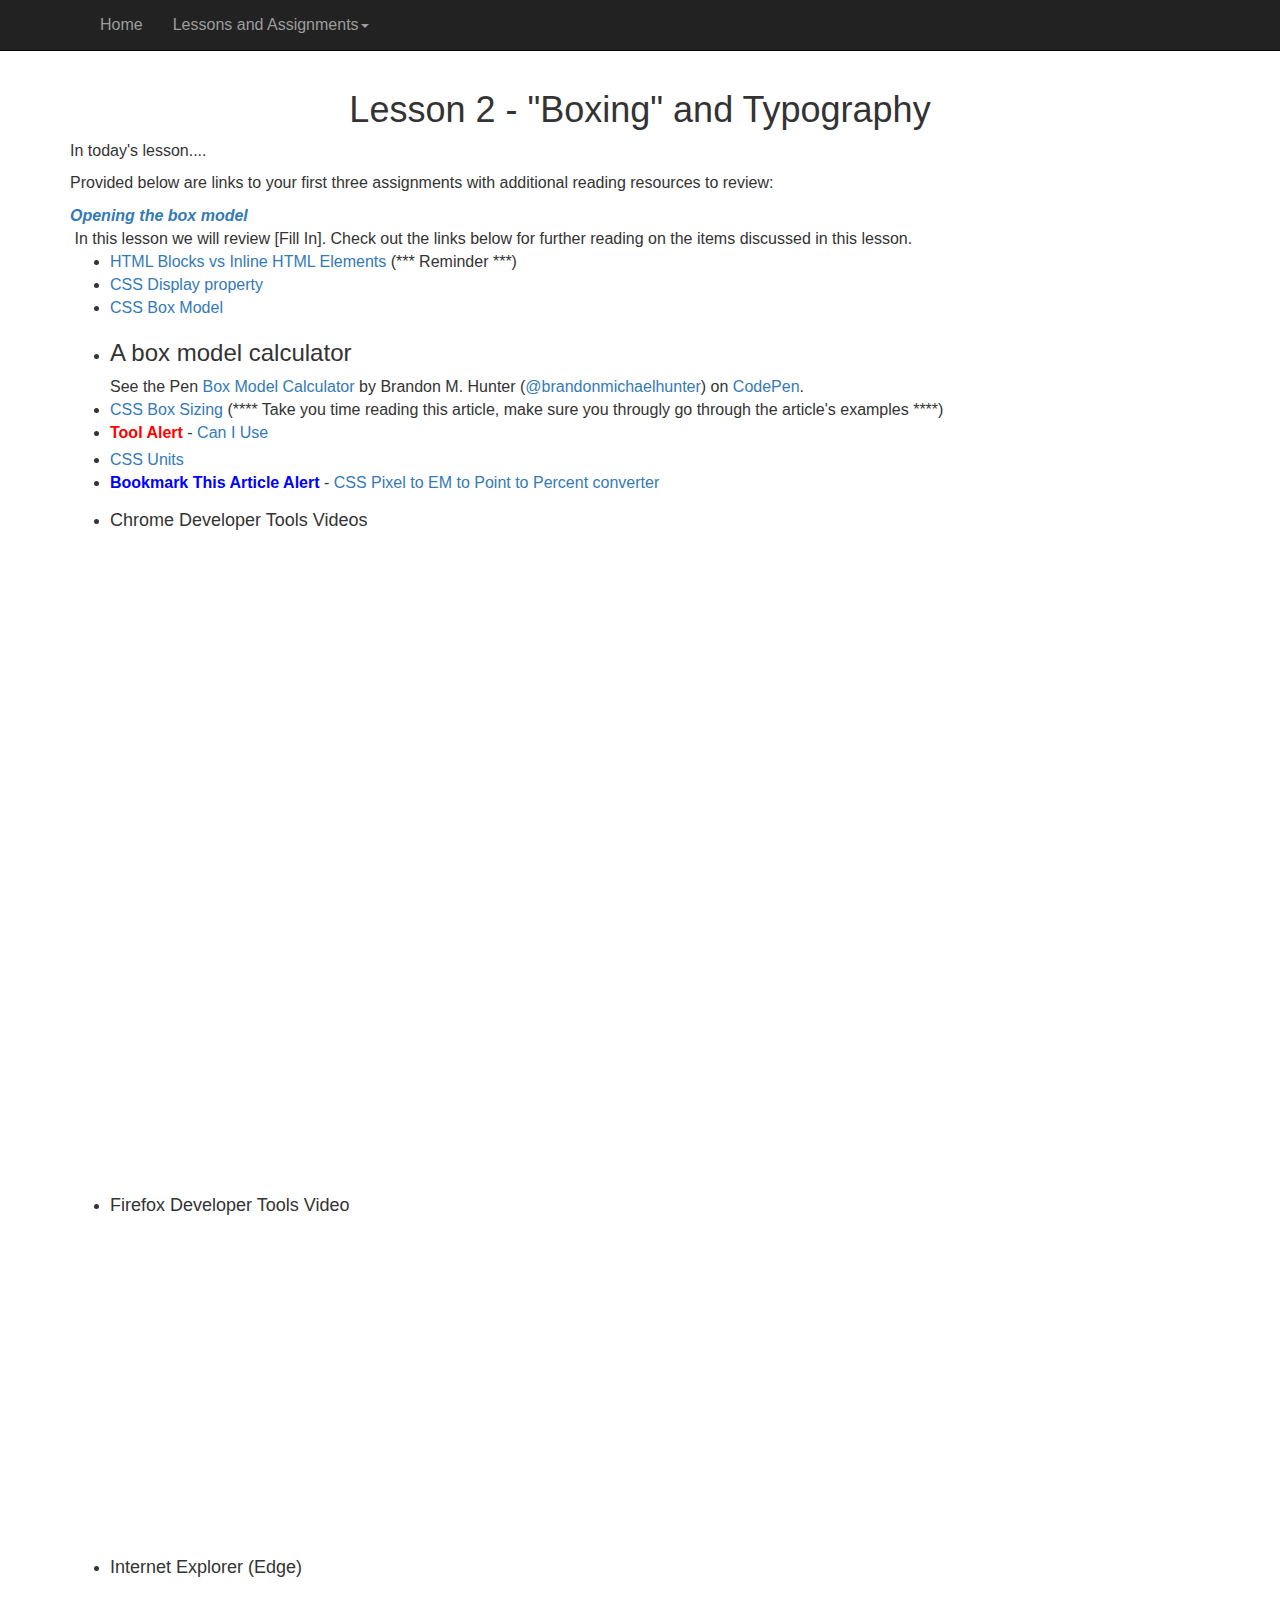
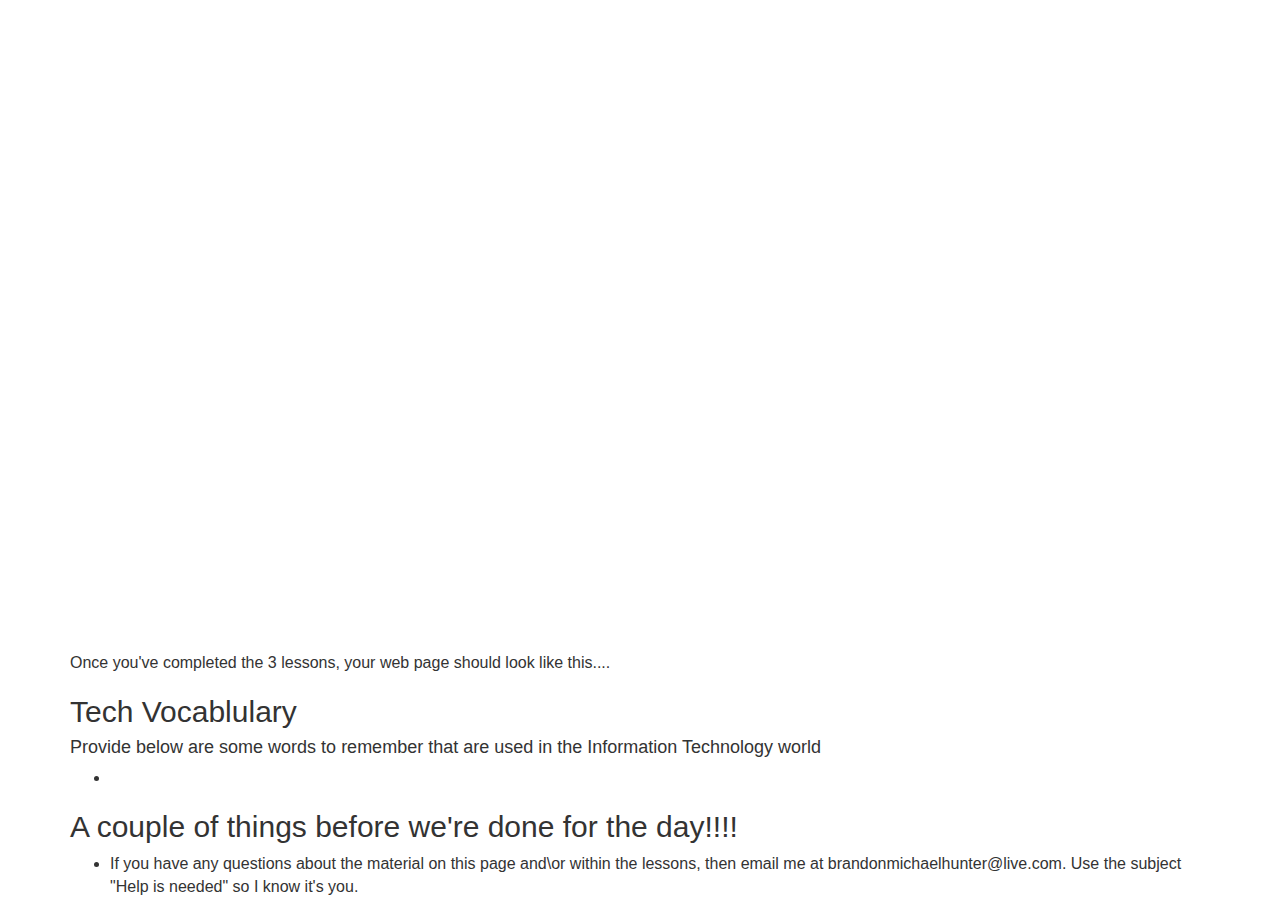
==== Lessons2.html @ 8e4b70f5 "Adding new project." ====
﻿<!DOCTYPE html>
<html lang="en">
<head>
    <meta charset="utf-8">
    <meta http-equiv="X-UA-Compatible" content="IE=edge">
    <meta name="viewport" content="width=device-width, initial-scale=1">
    <meta name="description" content="">
    <meta name="author" content="">
    <title>How to create a web page</title>
    <!-- Bootstrap Core CSS -->
    <link href="css/bootstrap.min.css" rel="stylesheet">
    <!-- Custom CSS -->
    <style>
        body {
            padding-top: 70px;
            font-size: 16px;
            /* Required padding for .navbar-fixed-top. Remove if using .navbar-static-top. Change if height of navigation changes. */
        }
    </style>
    <!-- HTML5 Shim and Respond.js IE8 support of HTML5 elements and media queries -->
    <!-- WARNING: Respond.js doesn't work if you view the page via file:// -->
    <!--[if lt IE 9]>
        <script src="https://oss.maxcdn.com/libs/html5shiv/3.7.0/html5shiv.js"></script>
        <script src="https://oss.maxcdn.com/libs/respond.js/1.4.2/respond.min.js"></script>
    <![endif]-->
</head>
<body>
    <!-- Navigation -->
    <nav class="navbar navbar-inverse navbar-fixed-top" role="navigation">
        <div class="container">
            <!-- Brand and toggle get grouped for better mobile display -->
            <div class="navbar-header">
                <button type="button" class="navbar-toggle" data-toggle="collapse" data-target="#bs-example-navbar-collapse-1">
                    <span class="sr-only">Toggle navigation</span>
                    <span class="icon-bar"></span>
                    <span class="icon-bar"></span>
                    <span class="icon-bar"></span>
                </button>
                <a class="navbar-brand" href="#"></a>
            </div>
            <!-- Collect the nav links, forms, and other content for toggling -->
            <div class="collapse navbar-collapse" id="bs-example-navbar-collapse-1">
                <ul class="nav navbar-nav">
                    <li><a href="index.html">Home</a></li>

                    <li class="dropdown">
                        <a href="#" class="dropdown-toggle" data-toggle="dropdown" role="button" aria-haspopup="true" aria-expanded="true">Lessons and Assignments<span class="caret"></span></a>
                        <ul class="dropdown-menu">
                            <li><a href="Lessons.html">Lessons Index</a></li>
                            <li><a href="Lessons1.html">Lesson 1 - A change in direction</a></li>
                            <li><a href="Lessons2.html">Lesson 2 - "Boxing" and Typography</a></li>

                        </ul>
                    </li>
                </ul>
            </div>
            <!-- /.navbar-collapse -->
        </div>
        <!-- /.container -->
    </nav>
    <!-- Page Content -->
    <div class="container">
        <div class="row">
            <div class="col-lg-12">
                <p>
                    <h1 class="text-center">Lesson 2 - "Boxing" and Typography</h1>
                <p>
                    In today's lesson....
                </p>











                <p>
                    Provided below are links to your first three assignments with additional reading resources to review:
                    <dl>
                        <dt><a href="http://learn.shayhowe.com/html-css/opening-the-box-model/"><i>Opening the box model</i></a></dt>
                        <dd>
                            &nbsp;In this lesson we will review [Fill In]. Check out the links below for further reading on the items discussed
                            in this lesson.
                            <ul>
                                <li><a href="https://www.w3schools.com/html/html_blocks.asp">HTML Blocks vs Inline HTML Elements</a> (*** Reminder ***)</li>
                                <li><a href="https://css-tricks.com/almanac/properties/d/display/">CSS Display property</a></li>
                                <li><a href="https://www.w3schools.com/css/css_boxmodel.asp">CSS Box Model</a></li>
                                <li>
                                    <h3>A box model calculator</h3>
                                    <div data-height="300" data-theme-id="23262" data-slug-hash="pwdmjm" data-default-tab="html,result" data-user="brandonmichaelhunter" data-embed-version="2" data-pen-title="Box Model Calculator" class="codepen">See the Pen <a href="https://codepen.io/brandonmichaelhunter/pen/pwdmjm/">Box Model Calculator</a> by Brandon M. Hunter (<a href="https://codepen.io/brandonmichaelhunter">@brandonmichaelhunter</a>) on <a href="https://codepen.io">CodePen</a>.</div>
                                    <script async src="https://production-assets.codepen.io/assets/embed/ei.js"></script>
                                </li>
                                <li><a href="https://css-tricks.com/box-sizing/">CSS Box Sizing</a> (**** Take you time reading this article, make sure you througly go through the article's examples ****)</li>
                                <li><label style="color:red;font-weight:bold">Tool Alert</label> - <a href="http://caniuse.com/">Can I Use</a></li>
                                <li><a href="https://www.w3schools.com/cssref/css_units.asp">CSS Units</a></li>
                                <li><label style="color:blue">Bookmark This Article Alert</label> - <a href="https://webigniter.wordpress.com/2011/06/13/css-px-to-em-to-pt-to-percent-converter/">CSS Pixel to EM to Point to Percent converter</a></li>
                                <li>
                                    <h4>Chrome Developer Tools Videos</h4>
                                    <div><iframe width="560" height="315" src="https://www.youtube.com/embed/nOEw9iiopwI?ecver=1" frameborder="0" allowfullscreen></iframe></div>
                                    <div>
                                        <iframe width="560" height="315" src="https://www.youtube.com/embed/UURZFzk92bU?ecver=1" frameborder="0" allowfullscreen></iframe>
                                    </div>
                                    
                                </li>
                                <li>
                                    <h4>Firefox Developer Tools Video</h4>
                                    <div><iframe width="560" height="315" src="https://www.youtube.com/embed/Y7eg0rEIxSY?ecver=1" frameborder="0" allowfullscreen></iframe></div>
                                </li>
                                <li>
                                    <h4>Internet Explorer (Edge)</h4>
                                    <div><iframe width="560" height="315" src="https://www.youtube.com/embed/V-fFUNyQ1GA?ecver=1" frameborder="0" allowfullscreen></iframe></div>
                                    <div><iframe width="560" height="315" src="https://www.youtube.com/embed/nsia7XPM1IM?ecver=1" frameborder="0" allowfullscreen></iframe></div>
                                </li>
                            </ul>


                        </dd>

                    </dl>
                </p>

                <p>
                    Once you've completed the 3 lessons, your web page should look like this....
                    <div>
                        <!--<img src="images/Lessons1_3.png" class="img-rounded img-responsive" />-->
                    </div>
                </p>
                <p>
                    <h2>Tech Vocablulary</h2>
                    <h4>Provide below are some words to remember that are used in the Information Technology world</h4>
                    <ul>
                        <li></li>
                    </ul>
                </p>

                <p>
                    <h2>A couple of things before we're done for the day!!!!</h2>
                    <ul>
                        <li>If you have any questions about the material on this page and\or within the lessons, then email me at brandonmichaelhunter@live.com. Use the subject "Help is needed" so I know it's you.</li>
                    </ul>
                    <div></div>

                </p>
            </div>

        </div>



        <!-- /.row -->
    </div>
    <!-- /.container -->
    <!-- jQuery Version 1.11.1 -->
    <script src="js/jquery.js"></script>
    <!-- Bootstrap Core JavaScript -->
    <script src="js/bootstrap.min.js"></script>
</body>
</html>
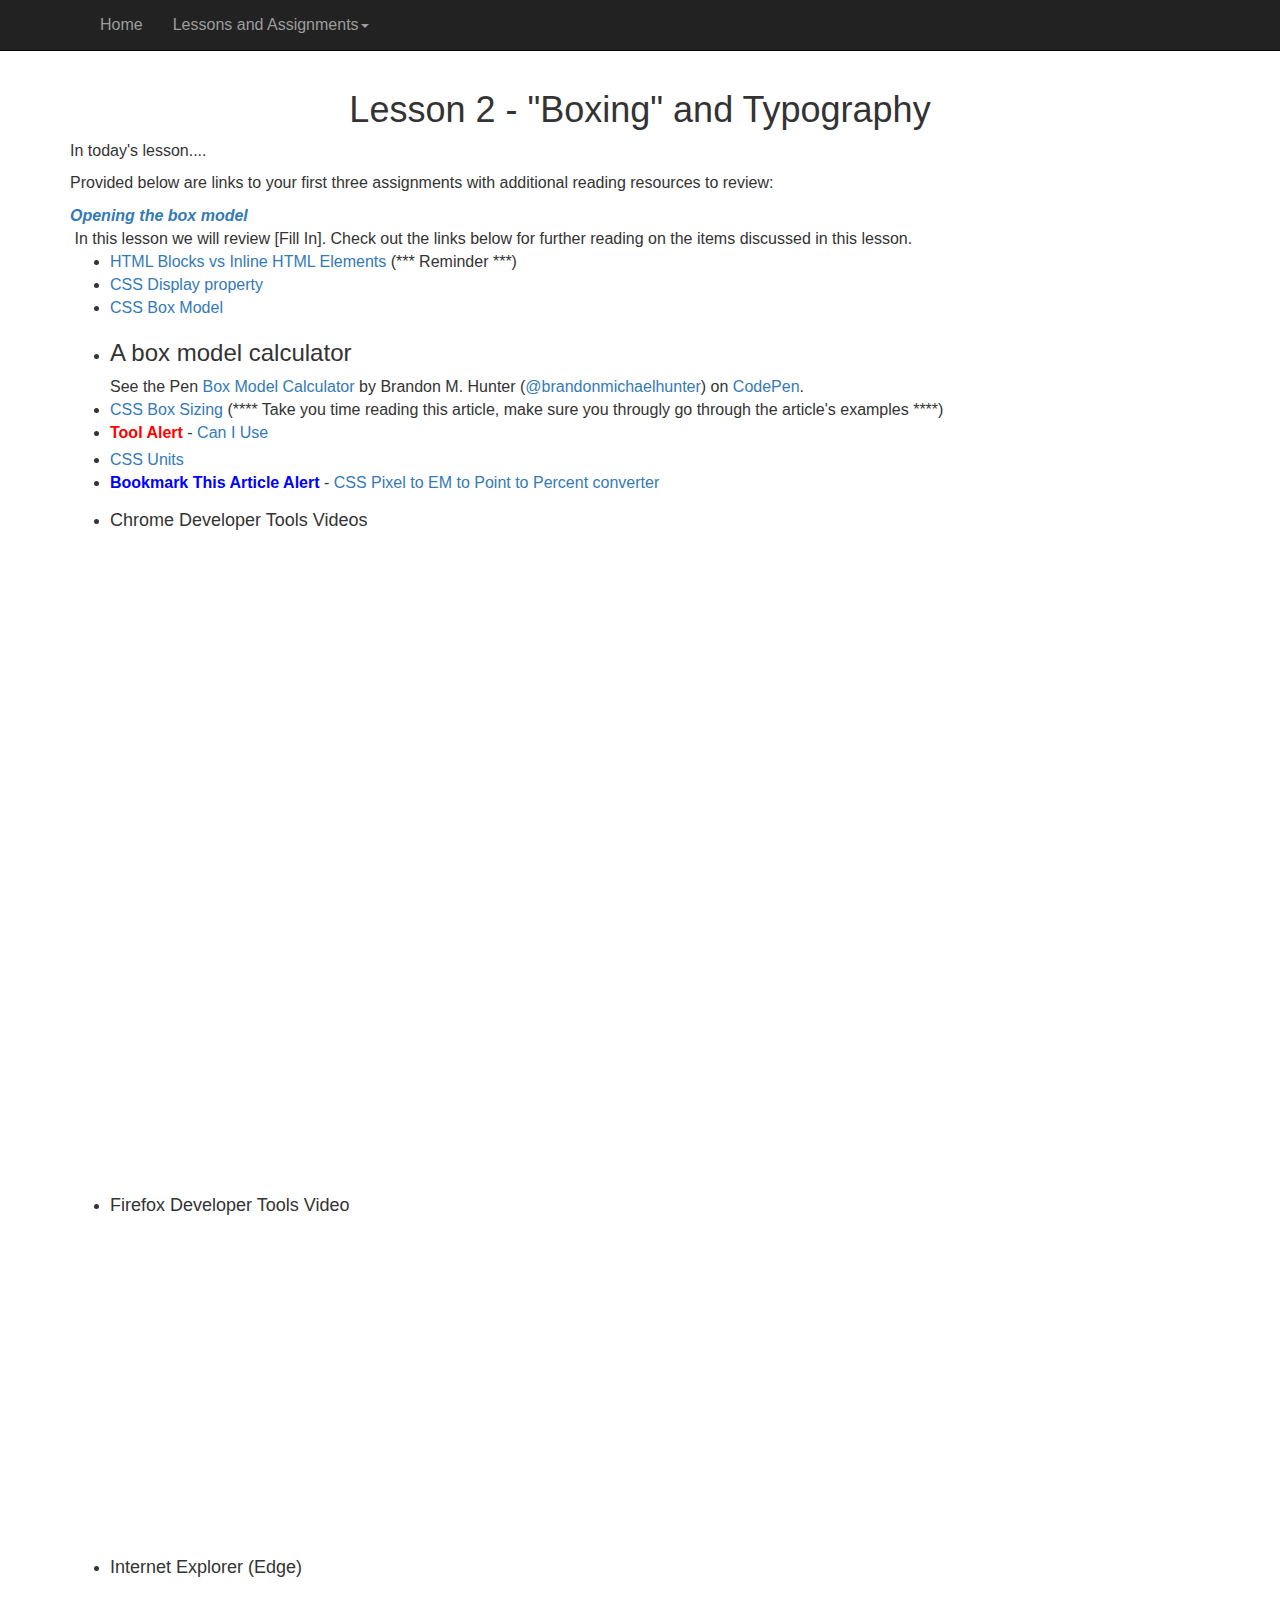
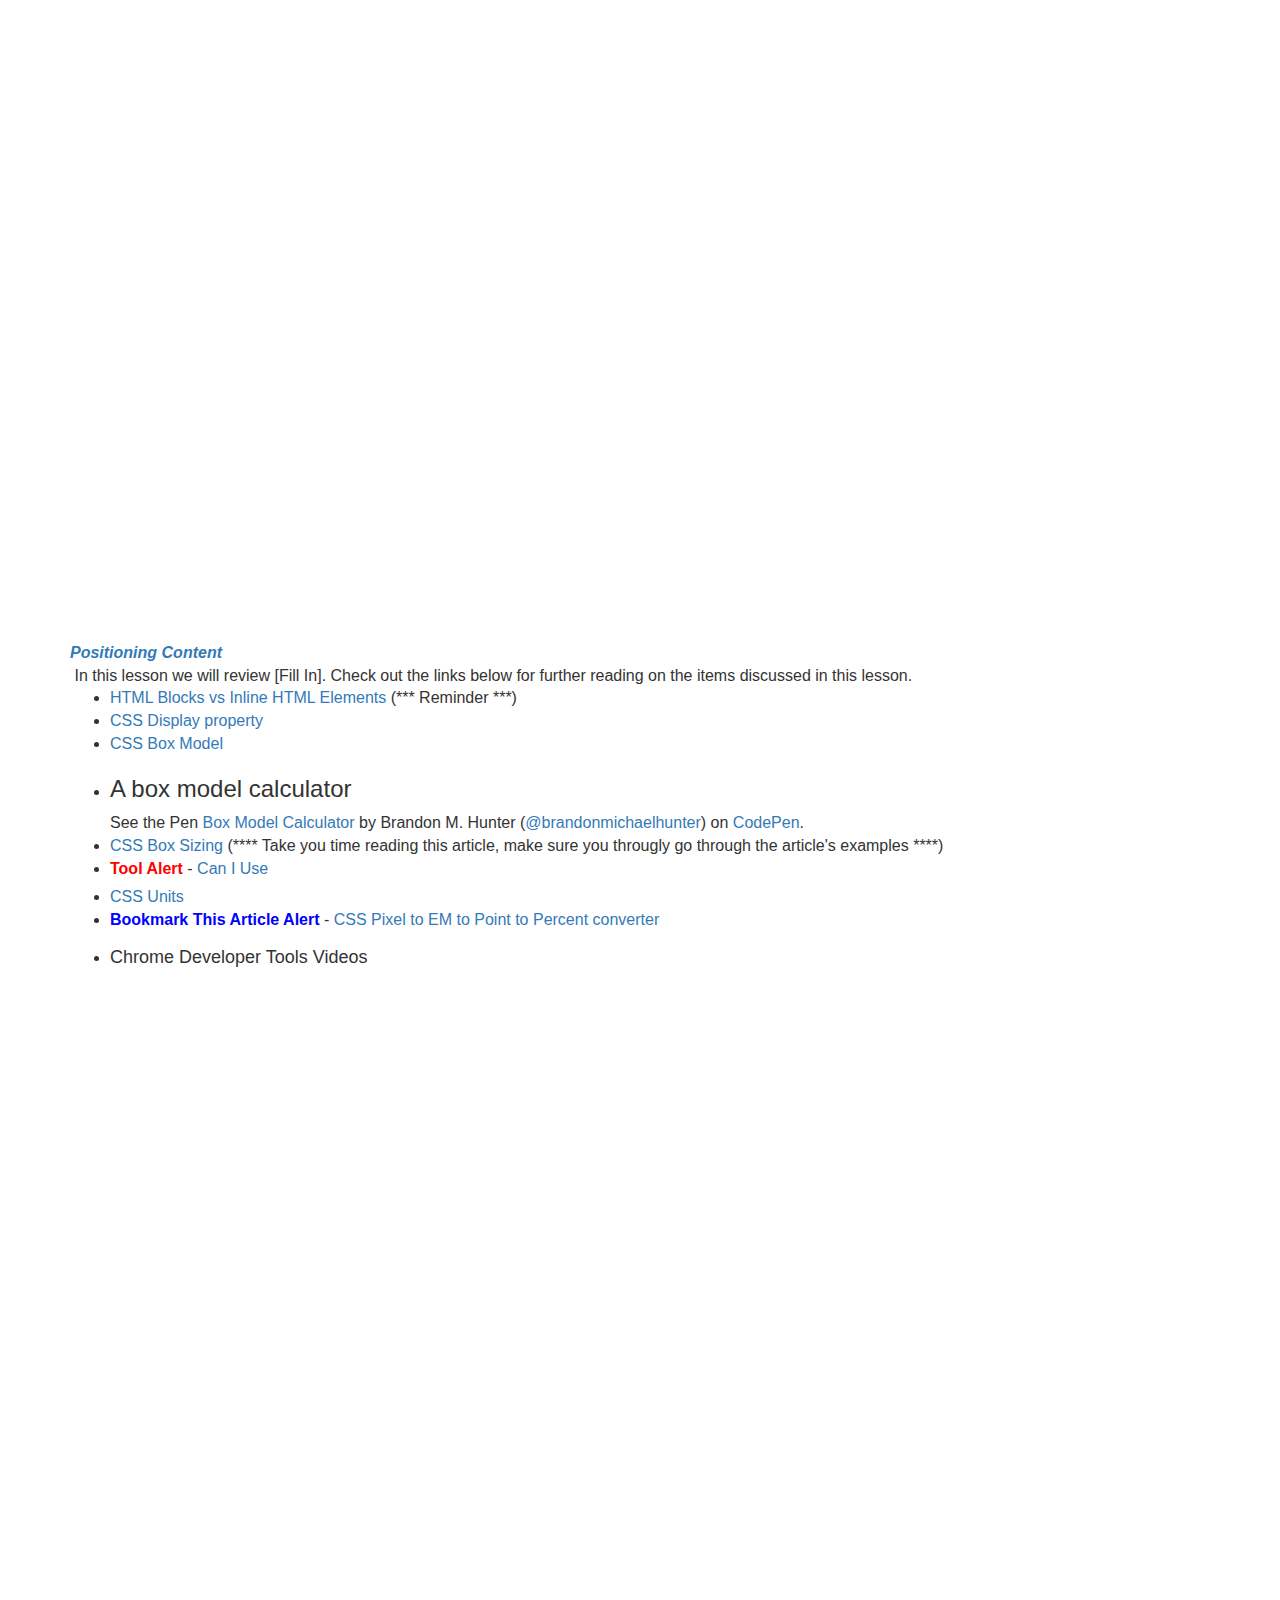
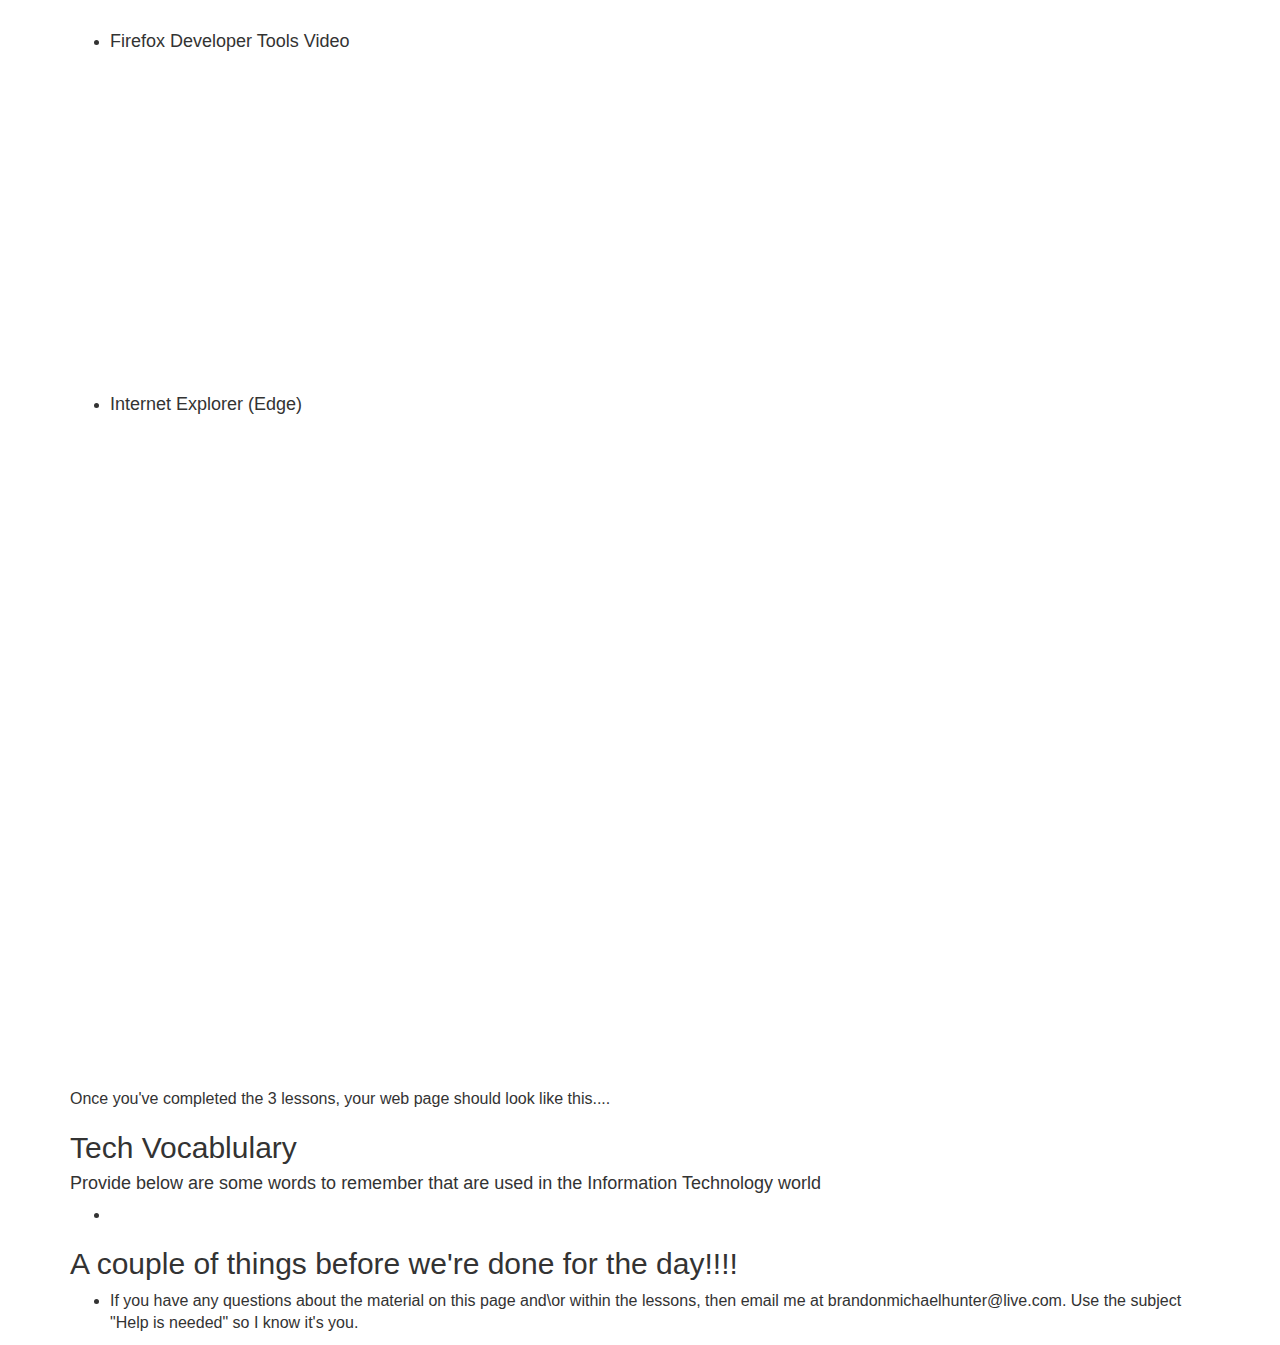
==== commit f8656429: "New Projetestct" ====
--- a/Lessons2.html
+++ b/Lessons2.html
@@ -81,6 +81,7 @@
                 <p>
                     Provided below are links to your first three assignments with additional reading resources to review:
                     <dl>
+                        <!-- Opening the box model -->
                         <dt><a href="http://learn.shayhowe.com/html-css/opening-the-box-model/"><i>Opening the box model</i></a></dt>
                         <dd>
                             &nbsp;In this lesson we will review [Fill In]. Check out the links below for further reading on the items discussed
@@ -119,7 +120,46 @@
 
 
                         </dd>
-
+                        <!-- Positioning Content -->
+                        <dt>
+                        <a href="http://learn.shayhowe.com/html-css/opening-the-box-model/"><i>Positioning Content</i></a></dt>
+                        <dd>
+                            &nbsp;In this lesson we will review [Fill In]. Check out the links below for further reading on the items discussed
+                            in this lesson.
+                            <ul>
+                                <li><a href="https://www.w3schools.com/html/html_blocks.asp">HTML Blocks vs Inline HTML Elements</a> (*** Reminder ***)</li>
+                                <li><a href="https://css-tricks.com/almanac/properties/d/display/">CSS Display property</a></li>
+                                <li><a href="https://www.w3schools.com/css/css_boxmodel.asp">CSS Box Model</a></li>
+                                <li>
+                                    <h3>A box model calculator</h3>
+                                    <div data-height="300" data-theme-id="23262" data-slug-hash="pwdmjm" data-default-tab="html,result" data-user="brandonmichaelhunter" data-embed-version="2" data-pen-title="Box Model Calculator" class="codepen">See the Pen <a href="https://codepen.io/brandonmichaelhunter/pen/pwdmjm/">Box Model Calculator</a> by Brandon M. Hunter (<a href="https://codepen.io/brandonmichaelhunter">@brandonmichaelhunter</a>) on <a href="https://codepen.io">CodePen</a>.</div>
+                                    <script async src="https://production-assets.codepen.io/assets/embed/ei.js"></script>
+                                </li>
+                                <li><a href="https://css-tricks.com/box-sizing/">CSS Box Sizing</a> (**** Take you time reading this article, make sure you througly go through the article's examples ****)</li>
+                                <li><label style="color:red;font-weight:bold">Tool Alert</label> - <a href="http://caniuse.com/">Can I Use</a></li>
+                                <li><a href="https://www.w3schools.com/cssref/css_units.asp">CSS Units</a></li>
+                                <li><label style="color:blue">Bookmark This Article Alert</label> - <a href="https://webigniter.wordpress.com/2011/06/13/css-px-to-em-to-pt-to-percent-converter/">CSS Pixel to EM to Point to Percent converter</a></li>
+                                <li>
+                                    <h4>Chrome Developer Tools Videos</h4>
+                                    <div><iframe width="560" height="315" src="https://www.youtube.com/embed/nOEw9iiopwI?ecver=1" frameborder="0" allowfullscreen></iframe></div>
+                                    <div>
+                                        <iframe width="560" height="315" src="https://www.youtube.com/embed/UURZFzk92bU?ecver=1" frameborder="0" allowfullscreen></iframe>
+                                    </div>
+
+                                </li>
+                                <li>
+                                    <h4>Firefox Developer Tools Video</h4>
+                                    <div><iframe width="560" height="315" src="https://www.youtube.com/embed/Y7eg0rEIxSY?ecver=1" frameborder="0" allowfullscreen></iframe></div>
+                                </li>
+                                <li>
+                                    <h4>Internet Explorer (Edge)</h4>
+                                    <div><iframe width="560" height="315" src="https://www.youtube.com/embed/V-fFUNyQ1GA?ecver=1" frameborder="0" allowfullscreen></iframe></div>
+                                    <div><iframe width="560" height="315" src="https://www.youtube.com/embed/nsia7XPM1IM?ecver=1" frameborder="0" allowfullscreen></iframe></div>
+                                </li>
+                            </ul>
+
+
+                        </dd>
                     </dl>
                 </p>
 
